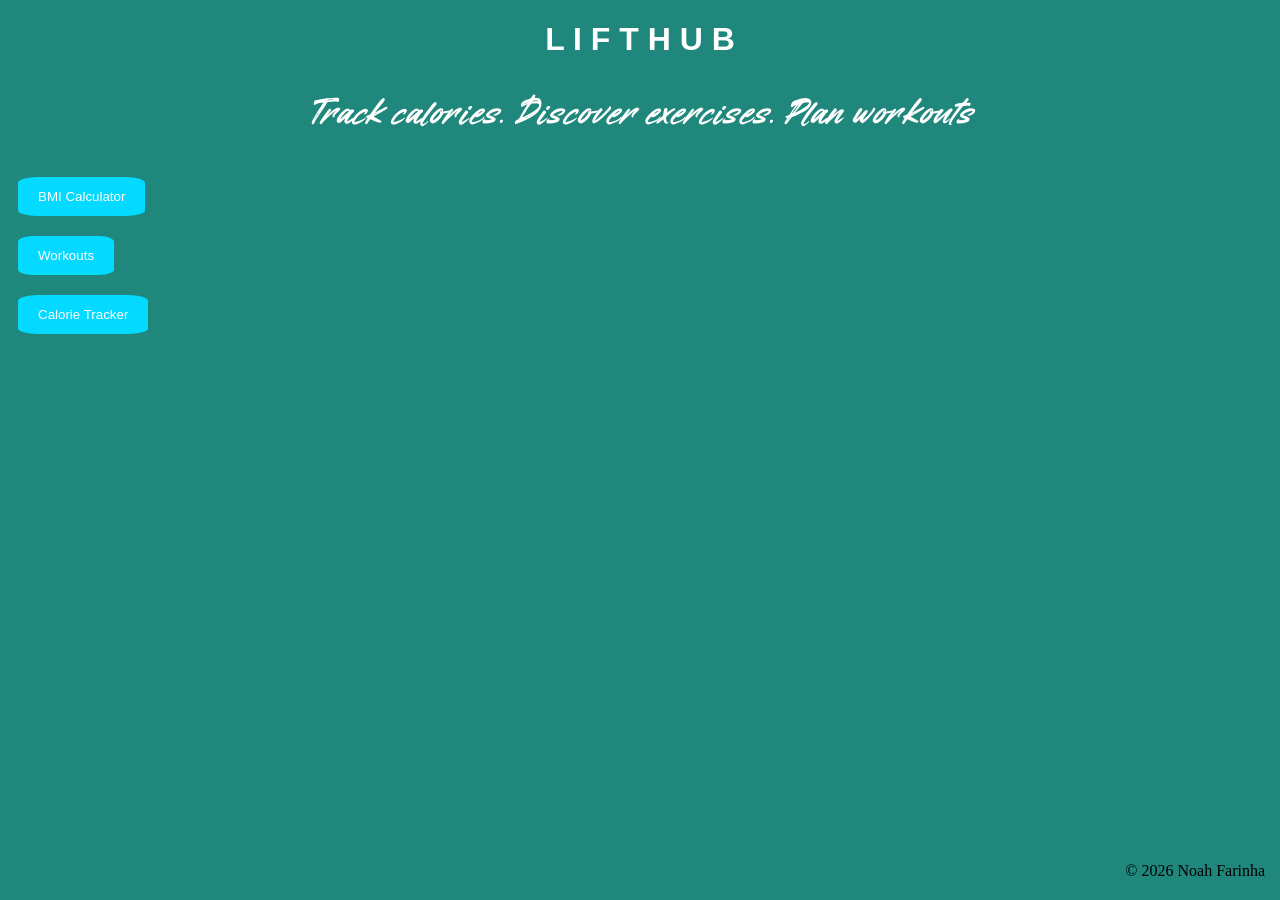
==== index.html @ 38d3dd03 "pages update" ====
<!DOCTYPE html>
<html lang="eng">
<head>
    <meta charset="UTF-8">
    <title>LIFTHUB</title>

    <link rel="stylesheet" href="style.css">
    
    <link rel="preconnect" href="https://fonts.googleapis.com">
    <link rel="preconnect" href="https://fonts.gstatic.com" crossorigin>
    <link href="https://fonts.googleapis.com/css2?family=Pacifico&family=Dancing+Script:wght@500&display=swap" rel="stylesheet">


</head>


<body>

    <h1>L I F T H U B</h1>
    <h3>Track calories. Discover exercises. Plan workouts</h3>

  <div class="buttons">
  <a href="./BMICALCULATOR.html"><button>BMI Calculator</button></a>
  <a href="./Exercises.html"><button>Workouts</button></a>
  <a href="./CalorieTracker.html"><button>Calorie Tracker</button></a>




  <footer>© 2026 Noah Farinha</footer>
</div>
 
    </div>








</body>



</html>
---- style.css ----
/* Main Page */




body{
    background-color: #1F877C;
    

}

@font-face {
  font-family: "MasterofCustom";
  src: url("./Fonts/MasterofCustom.ttf") format("truetype");
}


h1{
    color: white;
    font-family: 'Franklin Gothic Medium', 'Arial Narrow', Arial, sans-serif;
    text-align: center;
}



h3{
    color: white;
    src: url(./Fonts/MasterofCustom.ttf) format("truetype");
    font-family: "MasterofCustom";
    font-style: italic;
    font-size: xx-large;
    letter-spacing: 2px;
    font-weight: normal;
    text-align: center;
    
}


div {
    border-radius: 50%;
    height: 200px;
    width: 200px;
}



.buttons button{
    background-color: rgb(4, 217, 255);
    color: white;
    margin: 10px;
    border-radius: 15%;
    border: white;
    padding: 12px 20px;
    

}


footer{

    position: fixed;
    bottom: 20px;
    right: 15px;

}



/* Calorie Tracker */

.CT-container {
    position:absolute;
    left:50%;
    top:50%;
    transform:translate(-50%,-50%);
    display: flex;
    justify-content: center;  
    align-items: center;      
    height: 80vh;
    width: 100px;
    
}

.CT {
    text-align: center;

}
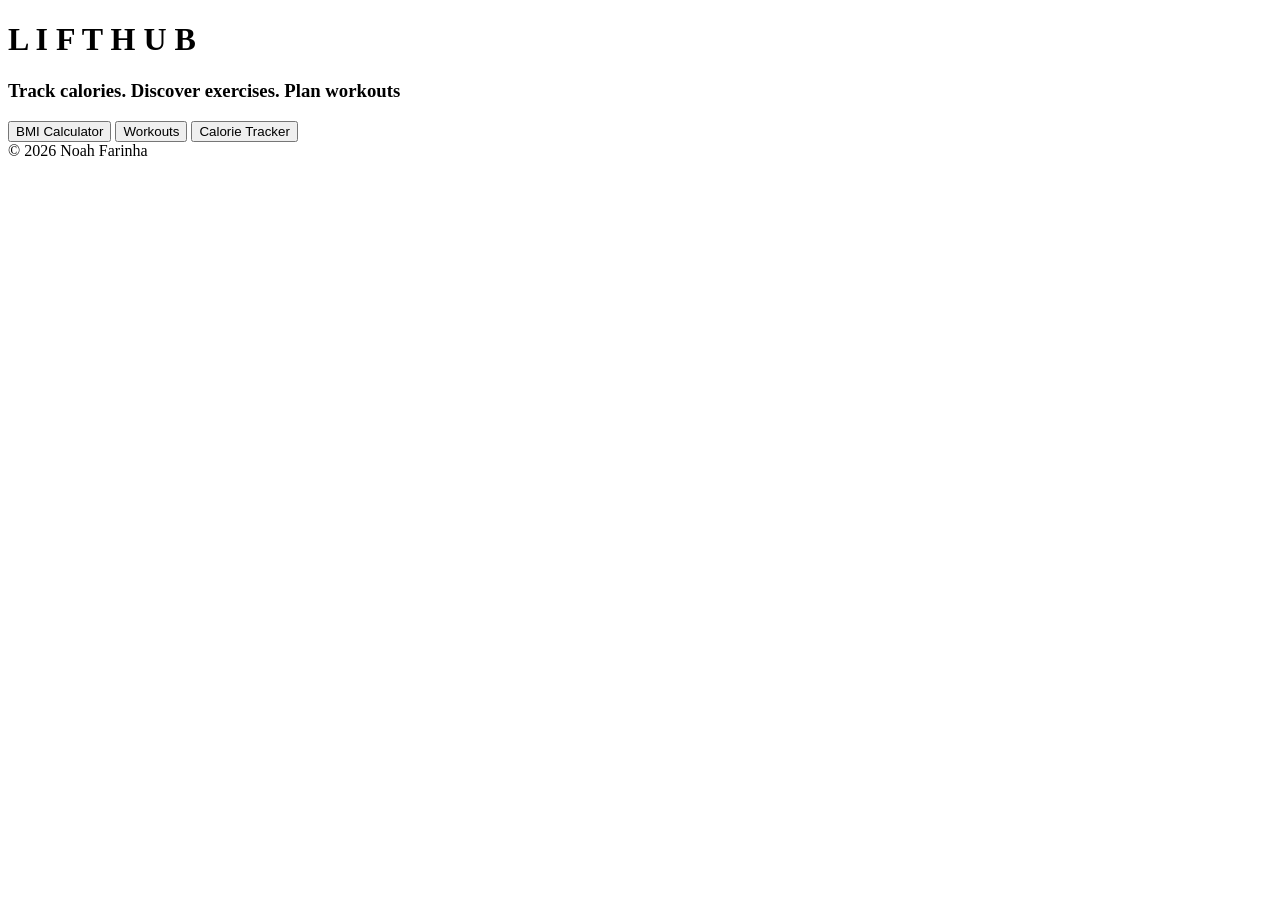
==== commit 4f677d31: "Rename homepage to index.html for GitHub Pages" ====
--- a/index.html
+++ b/index.html
@@ -1,46 +1,45 @@
 <!DOCTYPE html>
-<html lang="eng">
+<html lang="en">
 <head>
     <meta charset="UTF-8">
     <title>LIFTHUB</title>
 
-    <link rel="stylesheet" href="style.css">
-    
+    <!-- CSS -->
+
+    <link rel="stylesheet" href="Style.css">
+
+    <!-- Google Fonts -->
+
     <link rel="preconnect" href="https://fonts.googleapis.com">
     <link rel="preconnect" href="https://fonts.gstatic.com" crossorigin>
     <link href="https://fonts.googleapis.com/css2?family=Pacifico&family=Dancing+Script:wght@500&display=swap" rel="stylesheet">
 
+    <!-- JS -->
+
+   
 
 </head>
 
-
 <body>
 
-    <h1>L I F T H U B</h1>
-    <h3>Track calories. Discover exercises. Plan workouts</h3>
+    <!-- Header -->
 
-  <div class="buttons">
-  <a href="./BMICALCULATOR.html"><button>BMI Calculator</button></a>
-  <a href="./Exercises.html"><button>Workouts</button></a>
-  <a href="./CalorieTracker.html"><button>Calorie Tracker</button></a>
+    <header>
+        <h1>L I F T H U B</h1>
+        <h3>Track calories. Discover exercises. Plan workouts</h3>
+    </header>
 
+    <!-- Navigation buttons -->
 
-
-
-  <footer>© 2026 Noah Farinha</footer>
-</div>
- 
+    <div class="buttons">
+        <a href="./BMICALCULATOR.html"><button>BMI Calculator</button></a>
+        <a href="./Exercises.html"><button>Workouts</button></a>
+        <a href="./CalorieTracker.html"><button>Calorie Tracker</button></a>
     </div>
 
+    <!-- Footer -->
 
-
-
-
-
-
+    <footer>© 2026 Noah Farinha</footer>
 
 </body>
-
-
-
 </html>
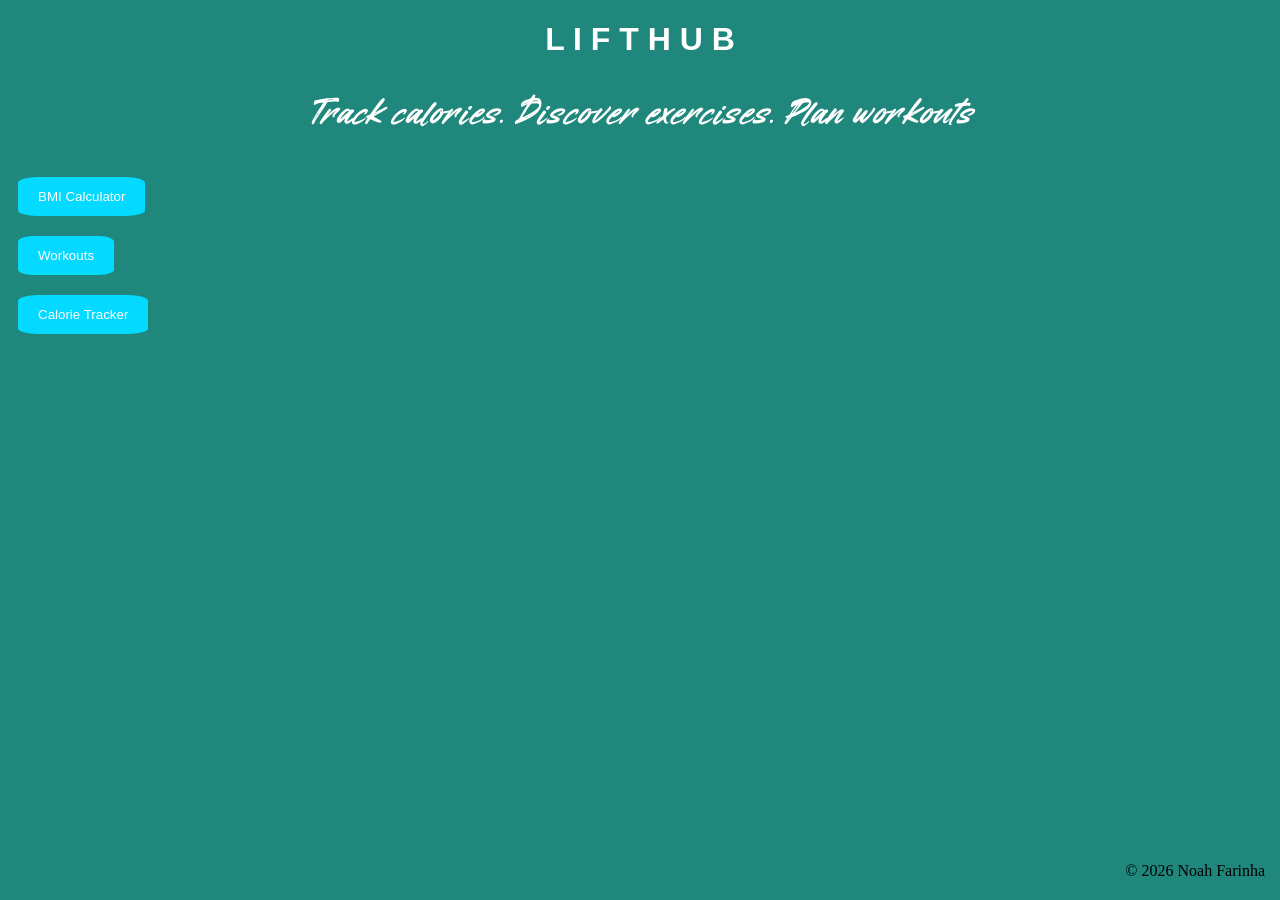
==== commit d75e155f: "Fix CSS filename case" ====
--- a/index.html
+++ b/index.html
@@ -6,7 +6,7 @@
 
     <!-- CSS -->
 
-    <link rel="stylesheet" href="Style.css">
+    <link rel="stylesheet" href="style.css">
 
     <!-- Google Fonts -->
 
--- a/style.css
+++ b/style.css
@@ -0,0 +1,87 @@
+/* Main Page */
+
+
+
+
+body{
+    background-color: #1F877C;
+    
+
+}
+
+@font-face {
+  font-family: "MasterofCustom";
+  src: url("./Fonts/MasterofCustom.ttf") format("truetype");
+}
+
+
+h1{
+    color: white;
+    font-family: 'Franklin Gothic Medium', 'Arial Narrow', Arial, sans-serif;
+    text-align: center;
+}
+
+
+
+h3{
+    color: white;
+    src: url(./Fonts/MasterofCustom.ttf) format("truetype");
+    font-family: "MasterofCustom";
+    font-style: italic;
+    font-size: xx-large;
+    letter-spacing: 2px;
+    font-weight: normal;
+    text-align: center;
+    
+}
+
+
+div {
+    border-radius: 50%;
+    height: 200px;
+    width: 200px;
+}
+
+
+
+.buttons button{
+    background-color: rgb(4, 217, 255);
+    color: white;
+    margin: 10px;
+    border-radius: 15%;
+    border: white;
+    padding: 12px 20px;
+    
+
+}
+
+
+footer{
+
+    position: fixed;
+    bottom: 20px;
+    right: 15px;
+
+}
+
+
+
+/* Calorie Tracker */
+
+.CT-container {
+    position:absolute;
+    left:50%;
+    top:50%;
+    transform:translate(-50%,-50%);
+    display: flex;
+    justify-content: center;  
+    align-items: center;      
+    height: 80vh;
+    width: 100px;
+    
+}
+
+.CT {
+    text-align: center;
+
+}
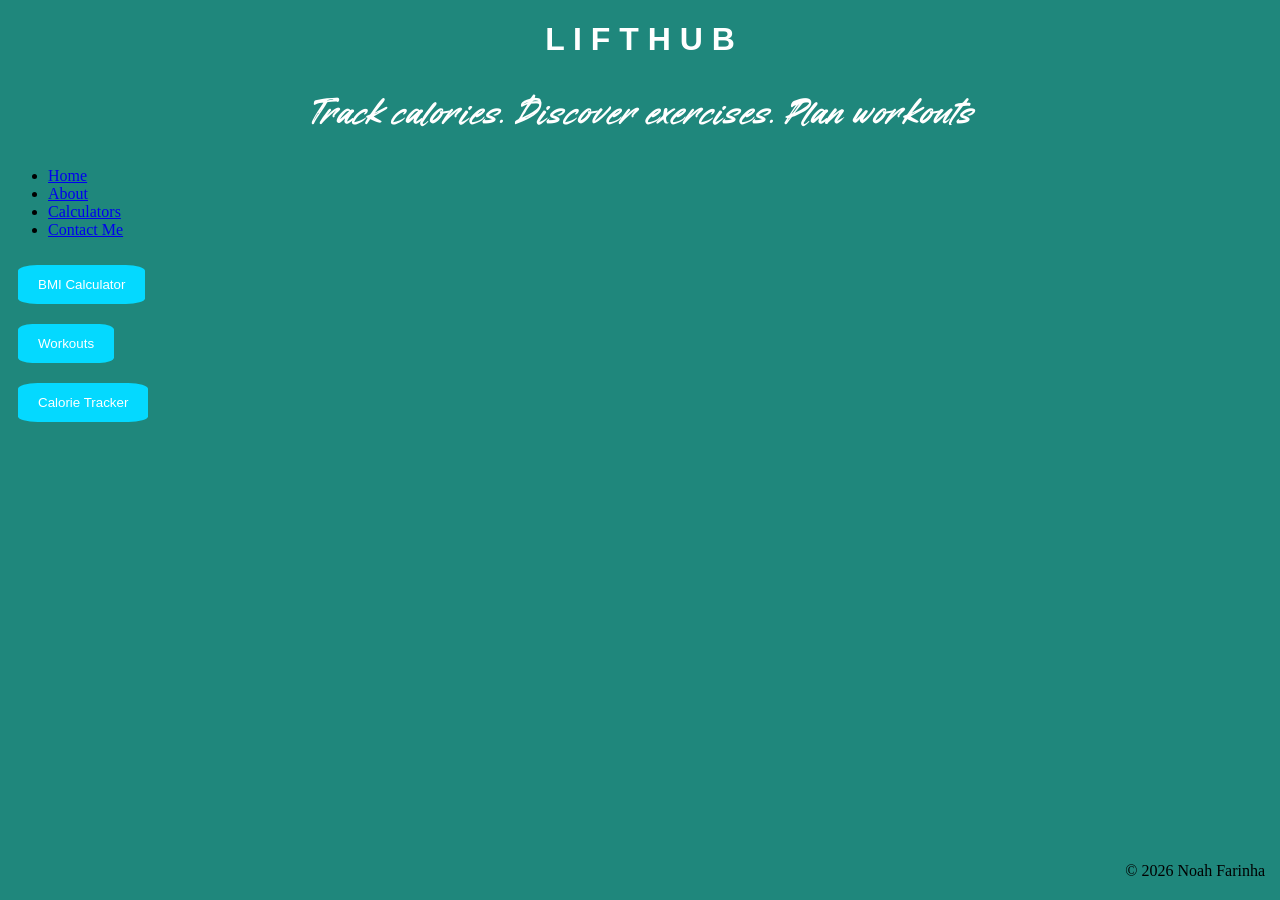
==== commit ec39ca64: "update" ====
--- a/index.html
+++ b/index.html
@@ -16,7 +16,6 @@
 
     <!-- JS -->
 
-   
 
 </head>
 
@@ -28,6 +27,15 @@
         <h1>L I F T H U B</h1>
         <h3>Track calories. Discover exercises. Plan workouts</h3>
     </header>
+
+   <!-- NAV BAR -->
+    
+    <ul>
+        <li><a href="./index.html">Home</a></li>
+        <li><a href="./About.html">About</a></li>
+        <li><a href="./Calculators.html">Calculators</a></li>
+        <li><a href="./">Contact Me</a></li>
+    </ul>
 
     <!-- Navigation buttons -->
 
--- a/style.css
+++ b/style.css
@@ -85,3 +85,13 @@
     text-align: center;
 
 }
+
+
+/* BMI Calculator */
+
+img {
+    height: 200px;
+    position: absolute;
+    top:350px;
+    left: 550px;
+}
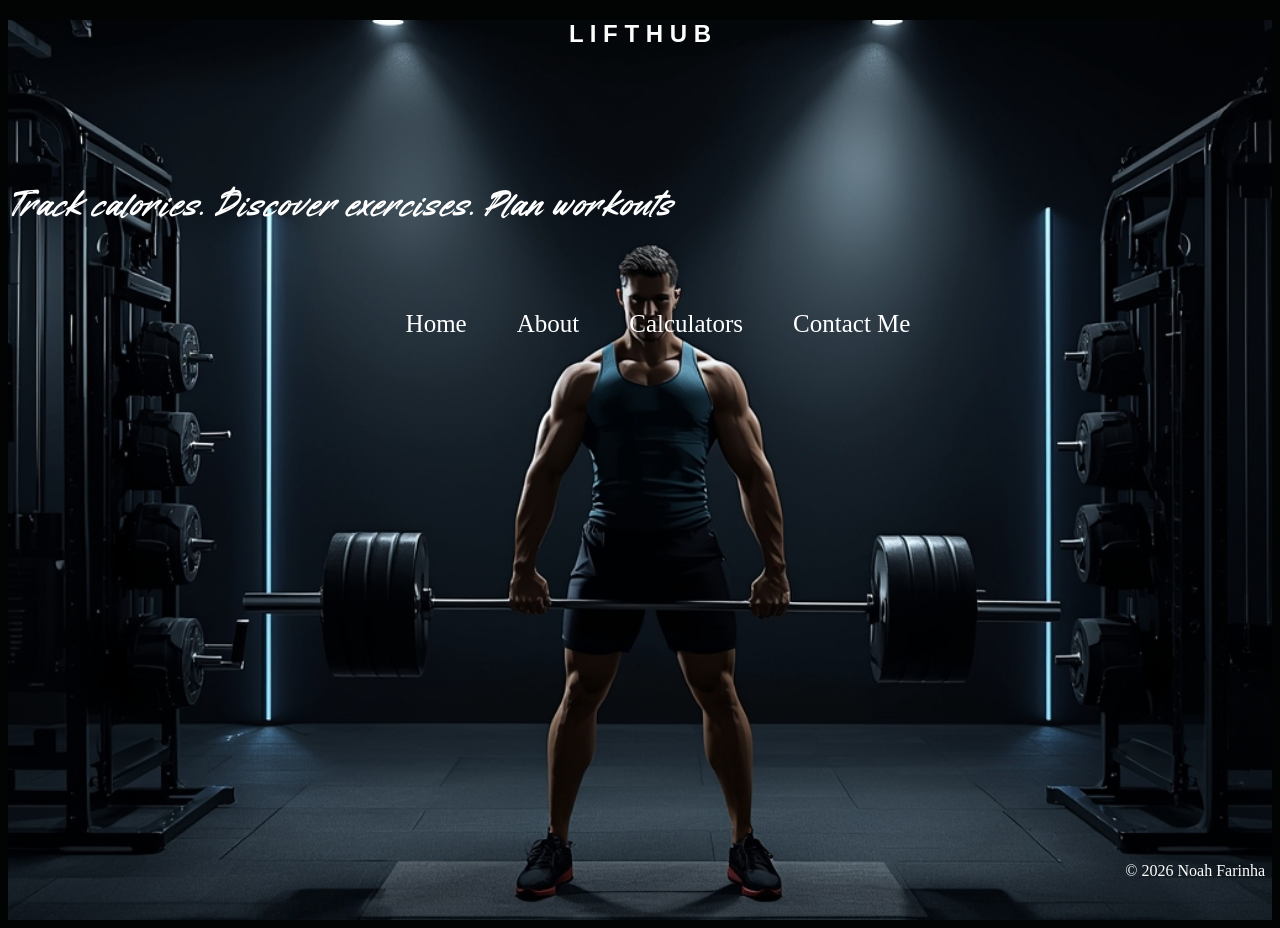
==== commit 022da333: "general update" ====
--- a/index.html
+++ b/index.html
@@ -23,27 +23,25 @@
 
     <!-- Header -->
 
-    <header>
+    <section class="hero">
         <h1>L I F T H U B</h1>
         <h3>Track calories. Discover exercises. Plan workouts</h3>
-    </header>
+    </section>
 
    <!-- NAV BAR -->
     
+   <nav class="navbarindex">
     <ul>
         <li><a href="./index.html">Home</a></li>
         <li><a href="./About.html">About</a></li>
         <li><a href="./Calculators.html">Calculators</a></li>
         <li><a href="./">Contact Me</a></li>
     </ul>
+</nav>
 
     <!-- Navigation buttons -->
 
-    <div class="buttons">
-        <a href="./BMICALCULATOR.html"><button>BMI Calculator</button></a>
-        <a href="./Exercises.html"><button>Workouts</button></a>
-        <a href="./CalorieTracker.html"><button>Calorie Tracker</button></a>
-    </div>
+    
 
     <!-- Footer -->
 
--- a/style.css
+++ b/style.css
@@ -1,10 +1,17 @@
 /* Main Page */
 
+.hero {
+  background-image: url("./Pictures/background.jpg");
+  background-size: cover;      /* fills container without distortion */
+  background-position: center; /* keeps main subject centered */
+  background-repeat: no-repeat;
+  height: 100vh;
+}
 
 
 
 body{
-    background-color: #1F877C;
+    background-color: #010403;
     
 
 }
@@ -21,7 +28,10 @@
     text-align: center;
 }
 
-
+h2{
+    color: white;
+    text-align: center;
+}
 
 h3{
     color: white;
@@ -32,15 +42,11 @@
     letter-spacing: 2px;
     font-weight: normal;
     text-align: center;
+    position: absolute;
+    top: 150px;
     
 }
 
-
-div {
-    border-radius: 50%;
-    height: 200px;
-    width: 200px;
-}
 
 
 
@@ -58,15 +64,79 @@
 
 footer{
 
+    color: white;
     position: fixed;
     bottom: 20px;
     right: 15px;
 
 }
 
+/* NAV BAR INDEX PAGE*/
+
+.navbarindex{
+  font-size: 25px;
+  position: absolute;
+  top: 0;
+  width: 100%;
+  display: flex;
+  justify-content: center;   /* center links horizontally */
+  padding: 10px 20px;
+  z-index: 100; 
+  top: 300px;           
+}
+
+.navbarindex ul {
+  list-style: none;       
+  margin: 0;
+  padding: 0;
+  display: flex;          
+  flex-direction: row;    
+}
+
+.navbarindex li {
+  margin-right: 20px;  /* space between links */
+}
+
+.navbarindex a {
+  color: white;          
+  text-decoration: none;  
+  padding: 0 15px;       
+}
 
 
-/* Calorie Tracker */
+/* NAV BAR OTHER PAGES */
+
+.navbar{
+  font-size: 25px;
+  position: absolute;
+  top: 0;
+  width: 100%;
+  display: flex;
+  justify-content: center;   /* center links horizontally */
+  padding: 10px 20px;
+  z-index: 100; 
+  top: 100px;         
+}
+
+.navbar ul {
+  list-style: none;       
+  margin: 0;
+  padding: 0;
+  display: flex;          
+  flex-direction: row;    
+}
+
+.navbar li {
+  margin-right: 20px;  /* space between links */
+}
+
+.navbar a {
+  color: white;          
+  text-decoration: none;  
+  padding: 0 15px;       
+}
+
+/* Calorie Tracker PAGE */
 
 .CT-container {
     position:absolute;
@@ -87,11 +157,27 @@
 }
 
 
-/* BMI Calculator */
+/* BMI Calculator PAGE */
 
 img {
     height: 200px;
     position: absolute;
     top:350px;
     left: 550px;
+}
+
+
+/* CALCULATORS PAGE */
+
+.CALCButtons{
+
+    background-color: rgb(4, 217, 255);
+    color: white;
+    margin: 10px;
+    border-radius: 15%;
+    border: white;
+    padding: 12px 20px;
+    display: flex;
+    justify-content: space-around;
+
 }
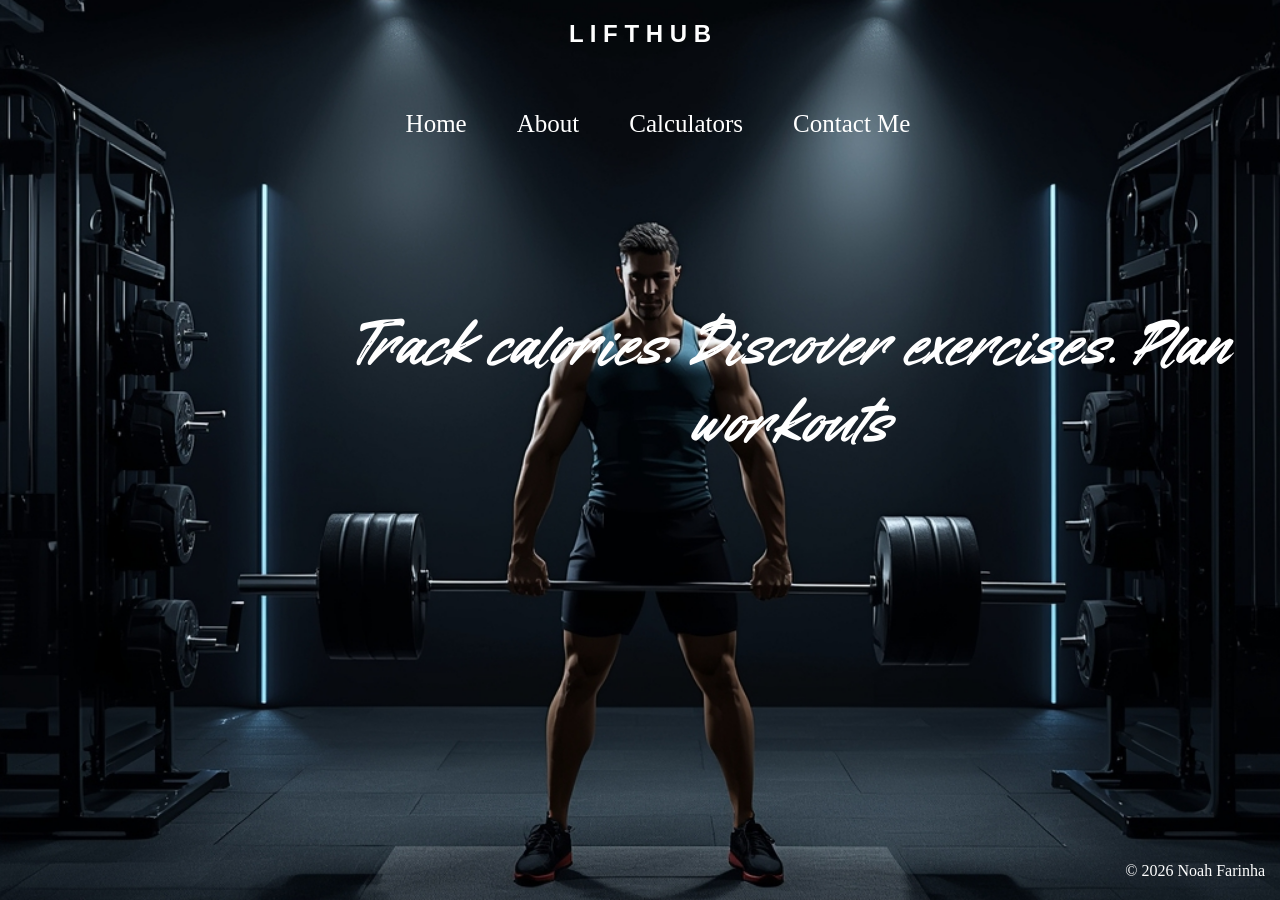
==== commit 3eded479: "major updates" ====
--- a/index.html
+++ b/index.html
@@ -25,7 +25,7 @@
 
     <section class="hero">
         <h1>L I F T H U B</h1>
-        <h3>Track calories. Discover exercises. Plan workouts</h3>
+        
     </section>
 
    <!-- NAV BAR -->
@@ -35,11 +35,11 @@
         <li><a href="./index.html">Home</a></li>
         <li><a href="./About.html">About</a></li>
         <li><a href="./Calculators.html">Calculators</a></li>
-        <li><a href="./">Contact Me</a></li>
+        <li><a href="./Contact.html">Contact Me</a></li>
     </ul>
 </nav>
 
-    <!-- Navigation buttons -->
+ <h3>Track calories. Discover exercises. Plan workouts</h3>
 
     
 
--- a/style.css
+++ b/style.css
@@ -1,39 +1,20 @@
-/* Main Page */
+/* Index Page */
 
 .hero {
   background-image: url("./Pictures/background.jpg");
-  background-size: cover;      /* fills container without distortion */
-  background-position: center; /* keeps main subject centered */
+  background-size: cover;
+  background-position: center;
   background-repeat: no-repeat;
   height: 100vh;
-}
-
-
-
-body{
-    background-color: #010403;
-    
-
-}
-
-@font-face {
-  font-family: "MasterofCustom";
-  src: url("./Fonts/MasterofCustom.ttf") format("truetype");
-}
-
-
-h1{
-    color: white;
-    font-family: 'Franklin Gothic Medium', 'Arial Narrow', Arial, sans-serif;
-    text-align: center;
-}
-
-h2{
-    color: white;
-    text-align: center;
-}
-
-h3{
+
+  position: fixed;   /* KEY FIX */
+  top: 0;
+  left: 0;
+  width: 100%;
+  z-index: -1;       /* puts it behind everything */
+}
+
+.hero > h3{
     color: white;
     src: url(./Fonts/MasterofCustom.ttf) format("truetype");
     font-family: "MasterofCustom";
@@ -44,6 +25,63 @@
     text-align: center;
     position: absolute;
     top: 150px;
+    left: 525px;
+}
+
+/* About Page */
+
+
+.about-text {
+    display: flex;
+    flex-direction: column; 
+    align-items: center;    
+    gap: 20px;              
+    max-width: 800px;
+    margin: 150px auto 0 auto; 
+    text-align: center;
+}
+
+.about-text p {
+    color: white;
+    font-style: italic;
+    font-size: xx-large;
+    letter-spacing: 2px;
+}
+
+
+
+@font-face {
+  font-family: "MasterofCustom";
+  src: url("./Fonts/MasterofCustom.ttf") format("truetype");
+}
+
+
+h1{
+    color: white;
+    font-family: 'Franklin Gothic Medium', 'Arial Narrow', Arial, sans-serif;
+    text-align: center;
+}
+
+h2{
+    color: white;
+    text-align: center;
+    position: absolute;
+    top: 650px;
+    left: 220px;
+}
+
+h3{
+    color: white;
+    font-style: italic;
+    font-size:350%;
+    letter-spacing: 2px;
+    font-weight: normal;
+    text-align: center;
+    position: absolute;
+    top: 250px;
+    left: 300px;
+    font-family: "MasterofCustom";
+    src: url("./Fonts/MasterofCustom.ttf") format("truetype");
     
 }
 
@@ -82,7 +120,7 @@
   justify-content: center;   /* center links horizontally */
   padding: 10px 20px;
   z-index: 100; 
-  top: 300px;           
+  top: 100px;           
 }
 
 .navbarindex ul {
@@ -153,6 +191,7 @@
 
 .CT {
     text-align: center;
+    color: white;
 
 }
 
@@ -162,22 +201,58 @@
 img {
     height: 200px;
     position: absolute;
-    top:350px;
+    top:450px;
     left: 550px;
 }
 
+.bmi-container {
+    color: white;
+    font-size: medium;
+    display: flex;
+    flex-direction: column;  
+    align-items: center;     
+    justify-content: center;                 
+    margin-top: 170px;       
+}
+
+.bmiCalculator {
+    position: absolute;
+    gap: 20px;
+}
+
 
 /* CALCULATORS PAGE */
 
-.CALCButtons{
-
-    background-color: rgb(4, 217, 255);
-    color: white;
-    margin: 10px;
-    border-radius: 15%;
-    border: white;
-    padding: 12px 20px;
-    display: flex;
-    justify-content: space-around;
-
+
+
+.CALCButtons button {
+    display: flex;
+    flex-direction: column;
+    align-items: center;
+    top: 250px;
+    margin: 100px auto 0 auto;  
+    gap: 20px;
+    background: linear-gradient(135deg, #04d9ff, #00aaff);
+    color: white;
+    border: none;
+    padding: 15px 30px;
+    font-size: 16px;
+    border-radius: 30px; /* smooth rounded */
+    cursor: pointer;
+    
+    transition: all 0.3s ease; /* smooth animation */
+    
+    box-shadow: 0 4px 15px rgba(0, 217, 255, 0.4);
+}
+
+/* Hover effect */
+.CALCButtons button:hover {
+    transform: translateY(-3px); /* lifts button */
+    box-shadow: 0 8px 25px rgba(0, 217, 255, 0.7);
+    background: linear-gradient(135deg, #00c3ff, #0077ff);
+}
+
+/* Click effect */
+.CALCButtons button:active {
+    transform: scale(0.95);
 }
